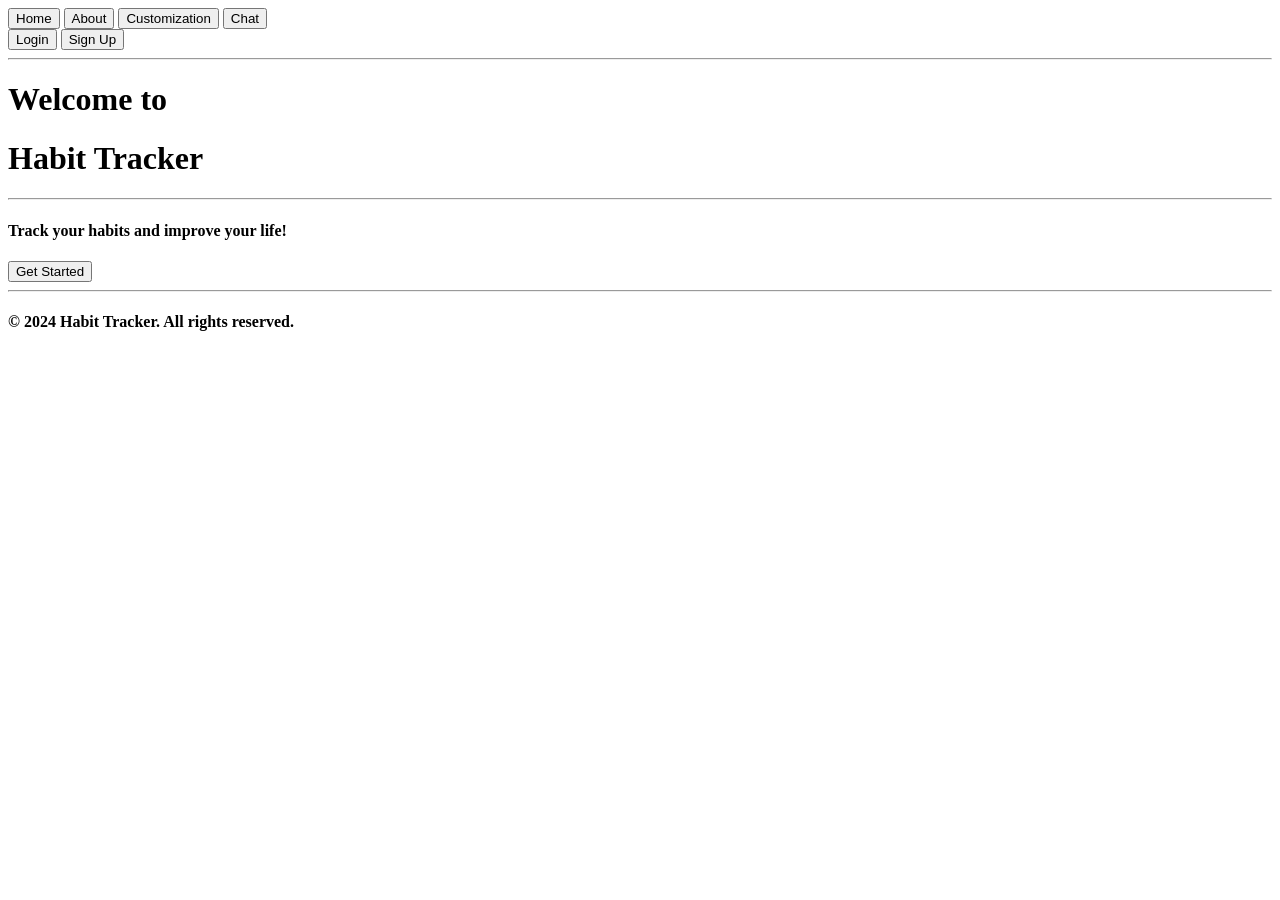
==== templates/index.html @ ad5ea359 "Refactor app.py to remove unused endpoints and add index.html template" ====
<!DOCTYPE html>
<html>
    <head>
        <meta charset = "UTF-8">
        <title>Habit Tracker</title>
        <link rel="stylesheet" type="text/css" href="style.css">
        <link href = "app.py" rel = "flask">
    </head>
    <body>
        <div class = "mainClass">
            <div class = "headerclass">
                <nav class = "left_nav">
                    <button class = "btn" id = "homeBtn">Home</button>
                    <button class = "btn" id = "aboutBtn">About</button>
                    <button class = "btn" id = "customBtn">Customization</button>
                    <button class = "btn" id = "chatBtn">Chat</button>
                </nav>
                <nav class = "right_nav"><button class = "btn" id = "loginBtn">Login</button>
                <button class = "btn" id = "signupBtn">Sign Up</button></nav>
                
            </div>
            <hr>
            <div class = "textClass"> 
                <h1>Welcome to</h1>
                <h1>Habit Tracker</h1>
                <hr>
                <h4>Track your habits and improve your life!</h4>
            </div>
            <div class = "buttons">
                <button  id = "GetStartedBtn" onclick = "GetStarted()">Get Started</button>
            </div>
            <div class = "footerClass">
                <hr>
                <h4>© 2024 Habit Tracker. All rights reserved.</h4>
            </div>
        </div>
        <script src = "script.js"></script>
    </body>
</html>
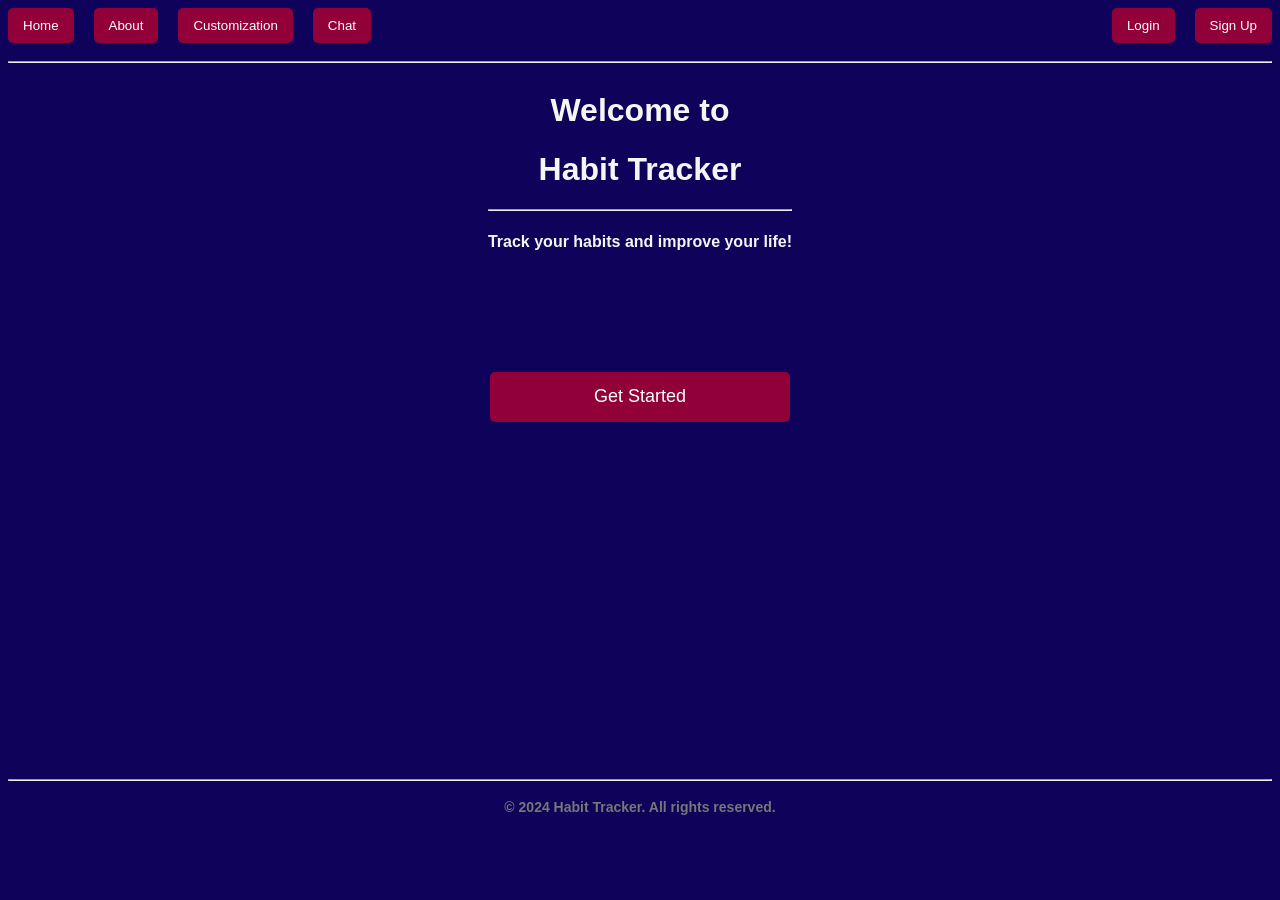
==== commit fe0b902d: "Remove unused script.js and style.css files; update index.html to correct stylesheet path and improv" ====
--- a/templates/index.html
+++ b/templates/index.html
@@ -3,11 +3,11 @@
     <head>
         <meta charset = "UTF-8">
         <title>Habit Tracker</title>
-        <link rel="stylesheet" type="text/css" href="style.css">
+        <link rel="stylesheet" type="text/css" href="../static/css/js/style.css">
         <link href = "app.py" rel = "flask">
     </head>
     <body>
-        <div class = "mainClass">
+        
             <div class = "headerclass">
                 <nav class = "left_nav">
                     <button class = "btn" id = "homeBtn">Home</button>
@@ -20,20 +20,22 @@
                 
             </div>
             <hr>
-            <div class = "textClass"> 
-                <h1>Welcome to</h1>
-                <h1>Habit Tracker</h1>
-                <hr>
-                <h4>Track your habits and improve your life!</h4>
-            </div>
-            <div class = "buttons">
-                <button  id = "GetStartedBtn" onclick = "GetStarted()">Get Started</button>
+            <div class = "mainClass">
+                <div class = "textClass"> 
+                    <h1>Welcome to</h1>
+                    <h1>Habit Tracker</h1>
+                        <hr>
+                    <h4>Track your habits and improve your life!</h4>
+                </div>
+                <div class = "buttons">
+                    <button  id = "GetStartedBtn" onclick = "GetStarted()">Get Started</button>
+                    </div>
             </div>
             <div class = "footerClass">
                 <hr>
                 <h4>© 2024 Habit Tracker. All rights reserved.</h4>
             </div>
-        </div>
+        
         <script src = "script.js"></script>
     </body>
 </html>
--- a/static/css/js/style.css
+++ b/static/css/js/style.css
@@ -0,0 +1,84 @@
+body{
+    background-color: #0f025a;
+    font-family: Verdana, Geneva, Tahoma, sans-serif;
+    color: #f5f5f5;
+}
+.mainClass {
+    display:flex;
+    flex-direction: column;
+    align-items: center;
+    justify-content: center;
+}
+.textClass {
+    color: #f5f5f5;
+    font-size: 16px;
+    text-align: center;
+
+    
+}
+.buttons {
+    position: relative;
+    top:100px;
+
+}
+.buttons button{
+    background-color: #910038;
+    color: white;
+    padding: 10px 20px;
+    border: none;
+    border-radius: 5px;
+    cursor: pointer;
+    width: 300px;
+    height: 50px;
+    font-size: 18px;
+}
+.buttons button:hover {
+    background-color: #b3004c;
+}
+
+.footerClass {
+    text-align: center;
+    position: relative;
+    top: 450px;
+    color: #777777;
+    font-size: 14px;
+}
+.headerclass {
+    display: flex;
+    justify-content: space-between;
+    align-items: center;
+    width: 100%;
+    padding-bottom:10px 
+}
+.right_nav {
+    display: flex;
+    justify-content: flex-end;
+    gap: 20px;
+}
+.right_nav .btn {
+    background-color: #910038;
+    color: white;
+    padding: 10px 15px;
+    border: none;
+    border-radius: 5px;
+    cursor: pointer;
+}
+.right_nav .btn:hover {
+    background-color: #b3004c;
+}
+.left_nav {
+    display: flex;
+    justify-content: flex-start;
+    gap: 20px;
+}
+.left_nav .btn {
+    background-color: #910038;
+    color: white;
+    padding: 10px 15px;
+    border: none;
+    border-radius: 5px;
+    cursor: pointer;
+}
+.left_nav .btn:hover {
+    background-color: #b3004c;
+}
